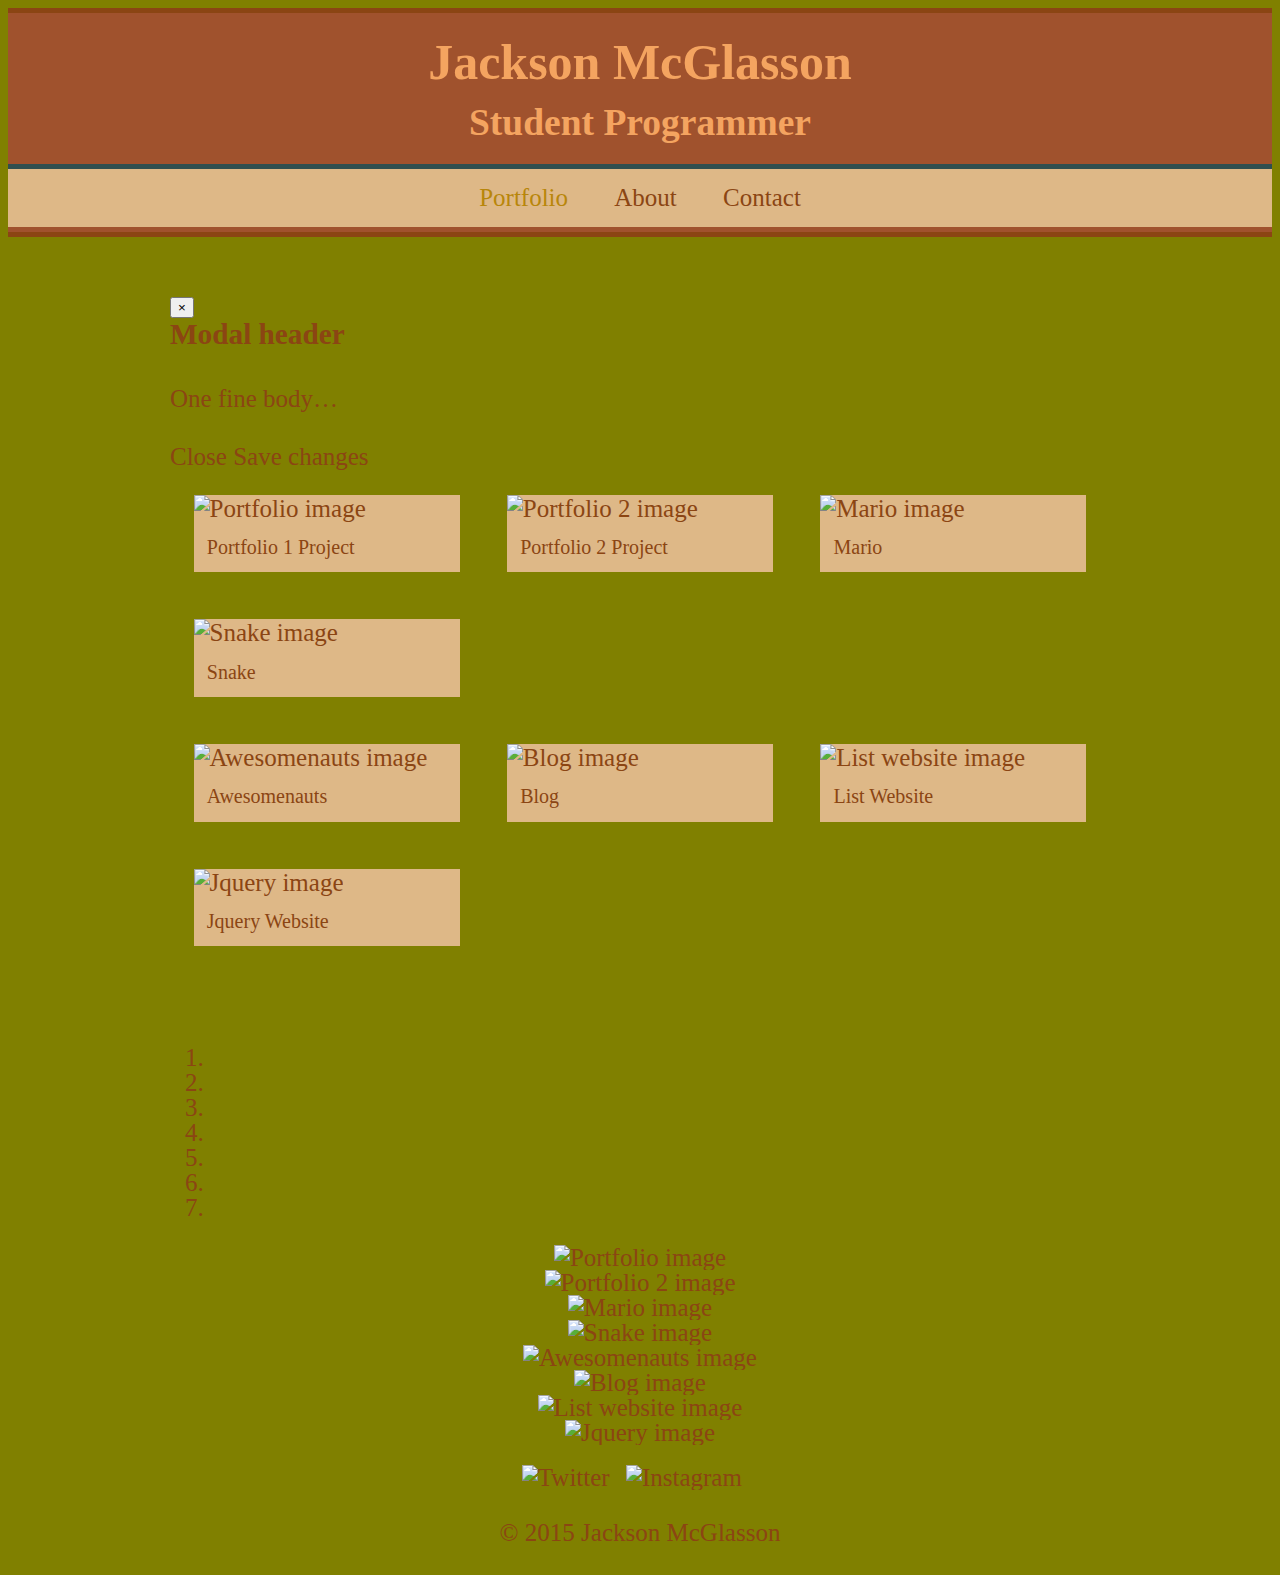
==== index.html @ 61b1d2ee "fixed some carousel things" ====
<html>

<head>
    <meta charset="utf-8">
    <meta name="description" content="">
    <meta name="viewport" content="width=device width, initial-scale=1">
    <title>Jackson McGlasson</title>
    <link href='https://fonts.googleapis.com/css?family=Permanent+Marker' rel='stylesheet' type='text/css'>
    <link href='http://fonts.googleapis.com/css?family=Exo:400,900,700italic' rel='stylesheet' type='text/css'>
    <link rel="stylesheet" href="bootstrap/css/bootstrap.css">
    <link rel="stylesheet" href="bootstrap/css/bootstrap-responsive.css">
    <link rel="stylesheet" href="css/normalize.css">
    <link rel="stylesheet" href="css/style2.css">


</head>

<body>

    <header>
        <!-- links to front page-->
        <a href="index.html" id="logo">
            <h1>
              Jackson McGlasson
              </h1>
            <h2>
               Student Programmer
              </h2>
        </a>
        <!--navigation section -->
        <nav>
            <!--list of links-->
            <ul>
                <li> <a href="index.html" class="selected">Portfolio</a> </li>
                <li> <a href="about.html">About</a> </li>
                <li> <a href="contact.html">Contact</a> </li>
            </ul>
        </nav>
    </header>
    <div id="wrapper">
        <section>
            <div class="modal hide fade">
                <div class="modal-header">
                    <button type="button" class="close" data-dismiss="modal" aria-hidden="true">&times</button>
                    <h3>Modal header</h3>
                </div>
                <div class="modal-body">
                    <p>One fine body…</p>
                </div>
                <div class="modal-footer">
                    <a href="#" class="btn">Close</a>
                    <a href="#" class="btn btn-primary">Save changes</a>
                </div>
            </div>
            <ul id="gallery">
                <!--images-->
                <li>
                    <a href="img/screenshot5.png">
                        <img src="img/screenshot5.png" alt="Portfolio image ">
                        <p>Portfolio 1 Project</p>
                    </a>
                </li>
                <li>
                    <a href="img/screenshot4.png">
                        <img src="img/screenshot4.png" alt="Portfolio 2 image ">
                        <p>Portfolio 2 Project</p>
                    </a>
                </li>
                <li>
                    <a href="img/Mario%20screenshot.png">
                        <img src="img/Mario%20screenshot.png" alt="Mario image ">
                        <p>Mario</p>
                    </a>
                </li>
                <li>
                    <a href="img/snakescreenshot.jpg">
                        <img src="img/snakescreenshot.jpg" alt="Snake image ">
                        <p>Snake</p>
                    </a>
                </li>
                <li>
                    <a href="img/awesomenautsscreenshot.png">
                        <img src="img/awesomenautsscreenshot.png" alt="Awesomenauts image">
                        <p>Awesomenauts</p>
                    </a>
                </li>
                <li>
                    <a href="img/blog-screenshot.png">
                        <img src="img/blog-screenshot.png" alt="Blog image ">
                        <p>Blog</p>
                    </a>
                </li>
                <li>
                    <a href="img/superwebsitescreenshot.png">
                        <img src="img/superwebsitescreenshot.png" alt="List website image">
                        <p>List Website</p>
                    </a>
                </li>
                <li>
                    <a href="img/jqueryscreenshot.png">
                        <img src="img/jqueryscreenshot.png" alt="Jquery image">
                        <p>Jquery Website</p>
                    </a>
                </li>
            </ul>

        </section>
        <footer>
            <div id="carousel-example-generic" class="carousel slide" data-ride="carousel">
                <!-- Indicators -->
                <ol id="indicators" class="carousel-indicators">
                    <li data-target="#carousel-example-generic" data-slide-to="0" class="active"></li>
                    <li data-target="#carousel-example-generic" data-slide-to="1"></li>
                    <li data-target="#carousel-example-generic" data-slide-to="2"></li>
                    <li data-target="#carousel-example-generic" data-slide-to="3"></li>
                    <li data-target="#carousel-example-generic" data-slide-to="4"></li>
                    <li data-target="#carousel-example-generic" data-slide-to="5"></li>
                    <li data-target="#carousel-example-generic" data-slide-to="6"></li>
                </ol>
                <!-- Wrapper for slides -->
                <div id="slides" class="carousel-inner">
                    <div class="item active">
                        <img src="img/screenshot5.png" alt="Portfolio image ">
                        <div class="carousel-caption">
                        </div>
                    </div>
                    <div class="item">
                        <img src="img/screenshot4.png" alt="Portfolio 2 image ">
                        <div class="carousel-caption">
                        </div>
                    </div>
                    <div class="item">
                        <img src="img/Mario%20screenshot.png" alt="Mario image ">
                        <div class="carousel-caption">
                        </div>
                    </div>
                    <div class="item">
                        <img src="img/snakescreenshot.jpg" alt="Snake image ">
                        <div class="carousel-caption">
                        </div>
                    </div>
                    <div class="item">
                        <img src="img/awesomenautsscreenshot.png" alt="Awesomenauts image">
                        <div class="carousel-caption">
                        </div>
                    </div>
                    <div class="item">
                        <img src="img/blog-screenshot.png" alt="Blog image ">
                        <div class="carousel-caption">
                        </div>
                    </div>
                    <div class="item">
                        <img src="img/superwebsitescreenshot.png" alt="List website image">
                        <div class="carousel-caption">
                        </div>
                    </div>
                    <div class="item">
                        <img src="img/jqueryscreenshot.png" alt="Jquery image">
                        <div class="carousel-caption">
                        </div>
                    </div>
                    <div id="myCarousel" class="carousel slide span12">
                    </div>
                    <!-- Controls -->
                    <a id="left" class="left carousel-control left" href="#carousel-example-generic" role="button" data-slide="prev">
                        <span class="glyphicon glyphicon-chevron-left"></span>
                    </a>
                    <a id="right" class="right carousel-control right" href="#carousel-example-generic" role="button" data-slide="next">
                        <span class="glyphicon glyphicon-chevron-right"></span>
                    </a>
                </div>
                <a href="#"><img src="img/twitter.png" alt="Twitter" class="social-media-icon"></a>
                <a href="https://instagram.com/my_app_academy/">
                    <img src="img/instagram.jpg" alt="Instagram" class="social-media-icon"></a>
                <a href="https://www.youtube.com/channel/UCYYs4q5KpFhgUf9Leb0CxvQ"><img src="img/YouTube.png" alt "YouTube" class="social-media-icon"></a>
                <p>
                    &copy; 2015 Jackson McGlasson
                </p>
        </footer>
        </div>
        <script src="/bootstrap/js/bootstrap.js"></script>
        <script src="/bootstrap/js/main.js"></script>
</body>
<html/>
---- css/style2.css ----
/*csslint ids: false, box-model: false*/

body {
    background-color: olive;
    color: saddlebrown;
    font-family: 'Permanent Marker', cursive;
    font-size: 25px;
}

img {
    max-width: 100%;
}

h3 {
    margin: 0 0 1em 0;
}

p {
    padding: 5px 0 5px;
}



/*headers***************************************************************************/

h1 {
    color: sandybrown;
    margin: 15px 0;
}

h2 {
    color: sandybrown;
    margin: -5px 0 0;
}

header {
    background-color: sienna;
    float: left;
    margin: 0 0 30px 0;
    padding: 5px 0 5px 0;
    width: 100%;
}


/*footer****************************************************************************/

footer {
    clear: both;
    padding-top: 50px;
    text-align: center;
}

.social-media-icon {
    margin: 0 5px;
}


/*links******************************************************************************/

a {
    color: saddlebrown;
    text-decoration: none;
}


/*navigation***************************************************************************/

nav {
    background-color: burlywood;
    border-top: 5px solid darkslategrey;
    margin: 20px 0 0;
    text-align: center;
}

nav ul {
    list-style: none;
    margin: 0 10px;
    padding: 10px 0;
}

nav li {
    display: inline-block;
    font-weight: 300;
    padding: 5px 20px 5px;
}

nav a,
nav a: visited {
    color: darkgoldenrod;
}

nav .selected,
nav a:hover {
    color: darkgoldenrod;
}


/*ids***********************************************************************************/

#gallery {
    list-style: none;
    margin: 0;
    padding: 0;
}

#gallery li {
    background-color: burlywood;
    color: beige;
    float: left;
    margin: 2.5%;
    width: 45%;
}

#gallery li a p {
    color: saddlebrown;
    font-size: 0.8em;
    margin: 0;
    padding: 5%;
}

#wrapper {
    /*sets maximmum width*/
    margin: 0 auto;
    max-width: 940px;
    padding: 0 5%;
}

#logo {
    margin: 0;
    text-align: center;
}


/*about me page********************************************************/


/*should be 200 px photo*/

.profile-photo {
    border-radius: 15%;
    display: block;
    max-width: 70px;
}


/*contact page********************************************************/

.contact-info a {
    background-repeat: no-repeat;
    background-size: 20px 20px;
    display: block;
    margin: 0 0 10px;
    padding: 0 0 0 30px;
}

.contact-info .mail a {
    background-image: url('../img/mail.jpg')
}

.contact-info .twitter a {
    background-image: url('../img/instagram.jpg')
}
.carousel {
    position: relative;
    margin-bottom: 20px;
    line-height: 1;
}

/*media queries********************************************************/


/*two column layout*/

@media screen and (min-width: 480px) {
    #primary {
        float: left;
        width: 50%;
    }
    #secondary {
        float: right;
        width: 40%;
    }
    /*three column portfolio layout*/
    #gallery li {
        float: left;
        width: 28.3333%;
    }
    #gallery li:nth-child(5n) {
        clear: left;
    }
    /*about page*/
    .profile-photo {
        float: left;
        margin: 0 5% 80px 0;
    }
}

@media screen and (min-width: 660px) {
    /*nav*/
    header {
        border-bottom: 5px solid saddlebrown;
        border-top: 5px solid saddlebrown;
        margin-bottom: 60px;
    }
}
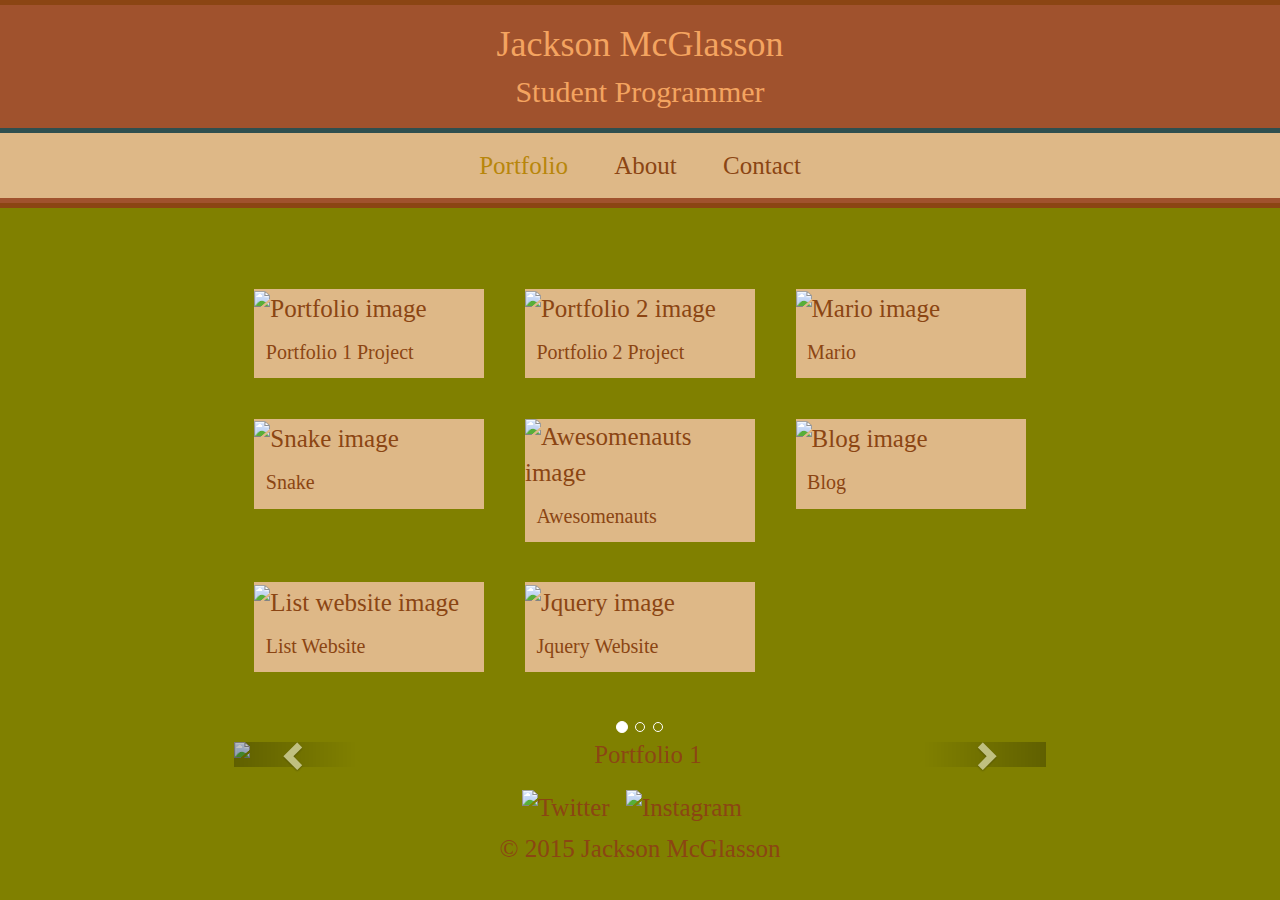
==== commit 3e5a10cc: "bootstrap" ====
--- a/index.html
+++ b/index.html
@@ -7,8 +7,8 @@
     <title>Jackson McGlasson</title>
     <link href='https://fonts.googleapis.com/css?family=Permanent+Marker' rel='stylesheet' type='text/css'>
     <link href='http://fonts.googleapis.com/css?family=Exo:400,900,700italic' rel='stylesheet' type='text/css'>
-    <link rel="stylesheet" href="bootstrap/css/bootstrap.css">
-    <link rel="stylesheet" href="bootstrap/css/bootstrap-responsive.css">
+    <link rel="stylesheet" href="bootstrap-/css/bootstrap.css">
+    <link rel="stylesheet" href="bootstrap-/css/bootstrap-responsive.css">
     <link rel="stylesheet" href="css/normalize.css">
     <link rel="stylesheet" href="css/style2.css">
 
@@ -108,77 +108,46 @@
         <footer>
             <div id="carousel-example-generic" class="carousel slide" data-ride="carousel">
                 <!-- Indicators -->
-                <ol id="indicators" class="carousel-indicators">
+                <ol class="carousel-indicators">
                     <li data-target="#carousel-example-generic" data-slide-to="0" class="active"></li>
                     <li data-target="#carousel-example-generic" data-slide-to="1"></li>
                     <li data-target="#carousel-example-generic" data-slide-to="2"></li>
-                    <li data-target="#carousel-example-generic" data-slide-to="3"></li>
-                    <li data-target="#carousel-example-generic" data-slide-to="4"></li>
-                    <li data-target="#carousel-example-generic" data-slide-to="5"></li>
-                    <li data-target="#carousel-example-generic" data-slide-to="6"></li>
                 </ol>
+
                 <!-- Wrapper for slides -->
-                <div id="slides" class="carousel-inner">
+                <div class="carousel-inner" role="listbox">
                     <div class="item active">
-                        <img src="img/screenshot5.png" alt="Portfolio image ">
+                        <img src="img/screenshot5.png" alt="Portfolio 1">
                         <div class="carousel-caption">
                         </div>
                     </div>
                     <div class="item">
-                        <img src="img/screenshot4.png" alt="Portfolio 2 image ">
+                        <img src="img/screenshot4.png" alt="Portfolio">
                         <div class="carousel-caption">
                         </div>
                     </div>
-                    <div class="item">
-                        <img src="img/Mario%20screenshot.png" alt="Mario image ">
-                        <div class="carousel-caption">
-                        </div>
-                    </div>
-                    <div class="item">
-                        <img src="img/snakescreenshot.jpg" alt="Snake image ">
-                        <div class="carousel-caption">
-                        </div>
-                    </div>
-                    <div class="item">
-                        <img src="img/awesomenautsscreenshot.png" alt="Awesomenauts image">
-                        <div class="carousel-caption">
-                        </div>
-                    </div>
-                    <div class="item">
-                        <img src="img/blog-screenshot.png" alt="Blog image ">
-                        <div class="carousel-caption">
-                        </div>
-                    </div>
-                    <div class="item">
-                        <img src="img/superwebsitescreenshot.png" alt="List website image">
-                        <div class="carousel-caption">
-                        </div>
-                    </div>
-                    <div class="item">
-                        <img src="img/jqueryscreenshot.png" alt="Jquery image">
-                        <div class="carousel-caption">
-                        </div>
-                    </div>
-                    <div id="myCarousel" class="carousel slide span12">
-                    </div>
-                    <!-- Controls -->
-                    <a id="left" class="left carousel-control left" href="#carousel-example-generic" role="button" data-slide="prev">
-                        <span class="glyphicon glyphicon-chevron-left"></span>
-                    </a>
-                    <a id="right" class="right carousel-control right" href="#carousel-example-generic" role="button" data-slide="next">
-                        <span class="glyphicon glyphicon-chevron-right"></span>
-                    </a>
                 </div>
-                <a href="#"><img src="img/twitter.png" alt="Twitter" class="social-media-icon"></a>
-                <a href="https://instagram.com/my_app_academy/">
-                    <img src="img/instagram.jpg" alt="Instagram" class="social-media-icon"></a>
-                <a href="https://www.youtube.com/channel/UCYYs4q5KpFhgUf9Leb0CxvQ"><img src="img/YouTube.png" alt "YouTube" class="social-media-icon"></a>
-                <p>
-                    &copy; 2015 Jackson McGlasson
-                </p>
+
+                <!-- Controls -->
+                <a class="left carousel-control" href="#carousel-example-generic" role="button" data-slide="prev">
+                    <span class="glyphicon glyphicon-chevron-left" aria-hidden="true"></span>
+                    <span class="sr-only">Previous</span>
+                </a>
+                <a class="right carousel-control" href="#carousel-example-generic" role="button" data-slide="next">
+                    <span class="glyphicon glyphicon-chevron-right" aria-hidden="true"></span>
+                    <span class="sr-only">Next</span>
+                </a>
+            </div>
+            <a href="#"><img src="img/twitter.png" alt="Twitter" class="social-media-icon"></a>
+            <a href="https://instagram.com/my_app_academy/">
+                <img src="img/instagram.jpg" alt="Instagram" class="social-media-icon"></a>
+            <a href="https://www.youtube.com/channel/UCYYs4q5KpFhgUf9Leb0CxvQ"><img src="img/YouTube.png" alt "YouTube" class="social-media-icon"></a>
+            <p>
+                &copy; 2015 Jackson McGlasson
+            </p>
         </footer>
-        </div>
-        <script src="/bootstrap/js/bootstrap.js"></script>
-        <script src="/bootstrap/js/main.js"></script>
+    </div>
+    <script src="/bootstrap-/js/bootstrap.js"></script>
+    <script src="bootstrap-/js/main.js"></script>
 </body>
 <html/>--- a/css/style2.css
+++ b/css/style2.css
@@ -185,7 +185,7 @@
         float: left;
         width: 28.3333%;
     }
-    #gallery li:nth-child(5n) {
+    #gallery li:nth-child(7n) {
         clear: left;
     }
     /*about page*/
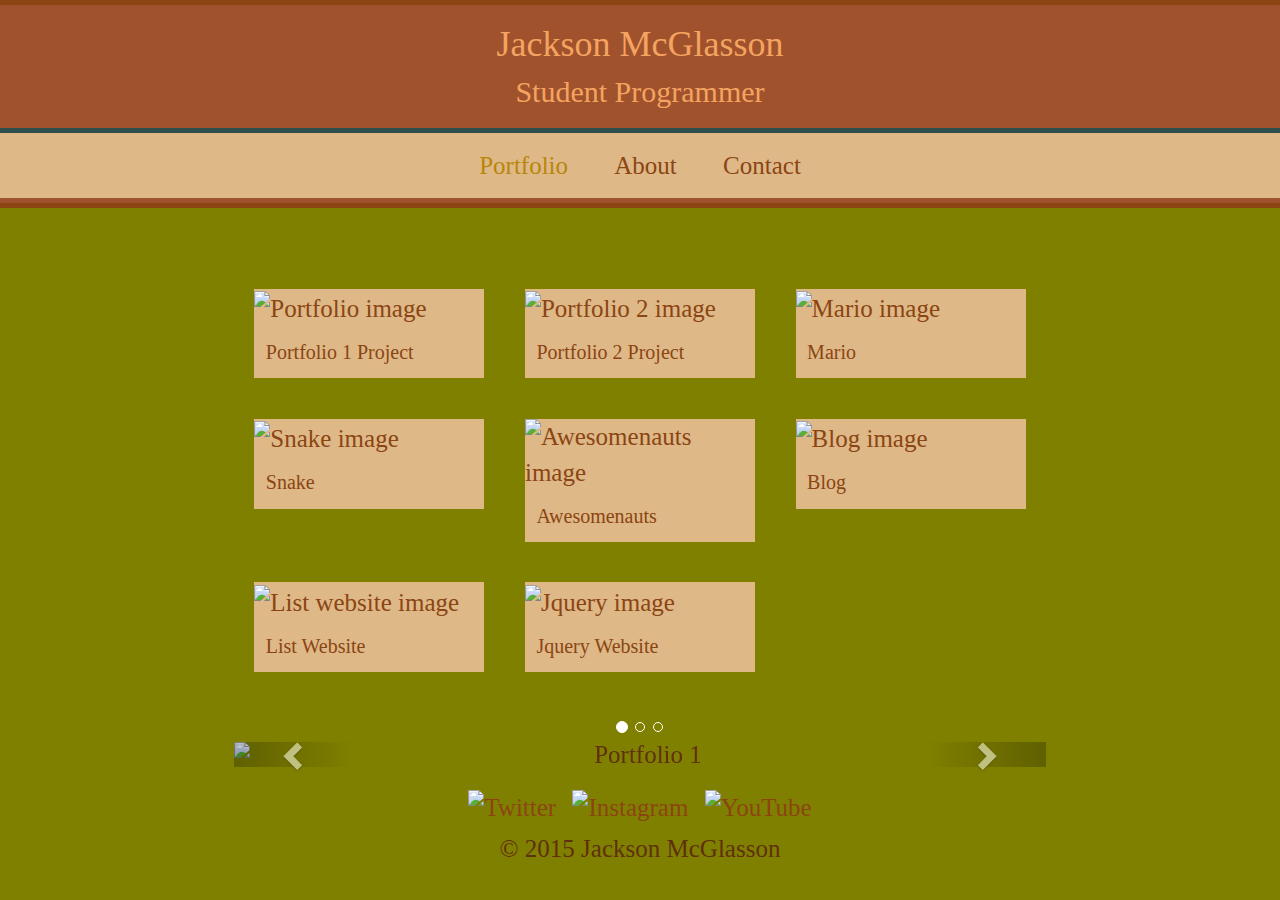
==== commit 4b49a7e9: "font change" ====
--- a/index.html
+++ b/index.html
@@ -106,6 +106,15 @@
 
         </section>
         <footer>
+            <script type="text/javascript">
+                $(document).ready(function () {
+                    $('.carousel').carousel({
+                        interval: 3000
+                    });  
+
+                    $('.carousel').carousel('cycle');
+                });
+            </script>
             <div id="carousel-example-generic" class="carousel slide" data-ride="carousel">
                 <!-- Indicators -->
                 <ol class="carousel-indicators">
@@ -141,7 +150,7 @@
             <a href="#"><img src="img/twitter.png" alt="Twitter" class="social-media-icon"></a>
             <a href="https://instagram.com/my_app_academy/">
                 <img src="img/instagram.jpg" alt="Instagram" class="social-media-icon"></a>
-            <a href="https://www.youtube.com/channel/UCYYs4q5KpFhgUf9Leb0CxvQ"><img src="img/YouTube.png" alt "YouTube" class="social-media-icon"></a>
+            <a href="https://www.youtube.com/channel/UCYYs4q5KpFhgUf9Leb0CxvQ"><img src="img/YouTube.png" alt= "YouTube" class="social-media-icon"></a>
             <p>
                 &copy; 2015 Jackson McGlasson
             </p>
--- a/css/style2.css
+++ b/css/style2.css
@@ -2,7 +2,7 @@
 
 body {
     background-color: olive;
-    color: saddlebrown;
+    color: rgb(95, 48, 14);;
     font-family: 'Permanent Marker', cursive;
     font-size: 25px;
 }
@@ -161,9 +161,9 @@
     background-image: url('../img/instagram.jpg')
 }
 .carousel {
+    line-height: 1;
+    margin-bottom: 20px;
     position: relative;
-    margin-bottom: 20px;
-    line-height: 1;
 }
 
 /*media queries********************************************************/
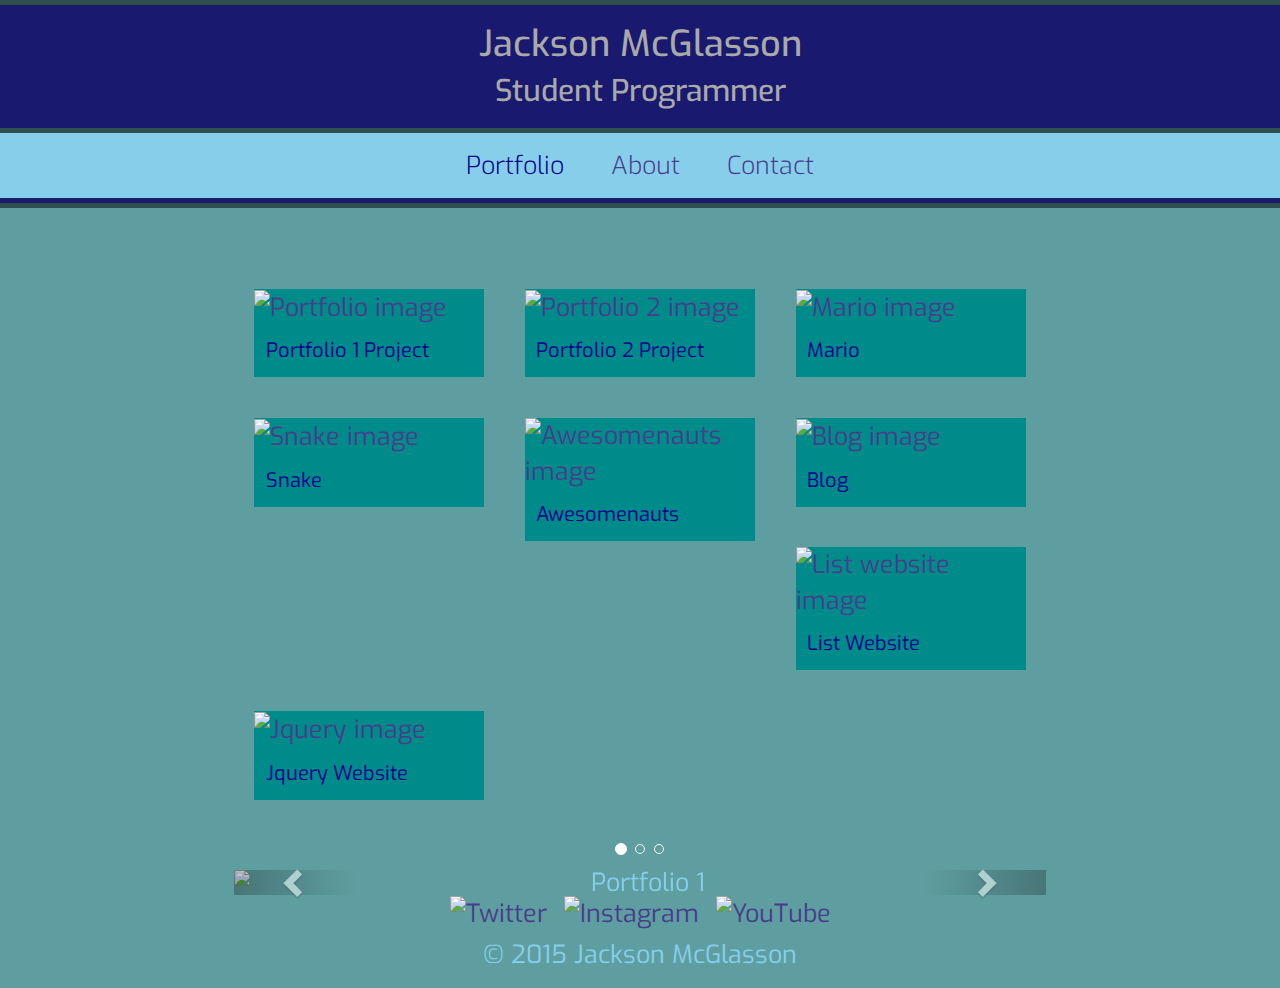
==== commit 8a70ff27: "finished milestone1" ====
--- a/index.html
+++ b/index.html
@@ -10,7 +10,7 @@
     <link rel="stylesheet" href="bootstrap-/css/bootstrap.css">
     <link rel="stylesheet" href="bootstrap-/css/bootstrap-responsive.css">
     <link rel="stylesheet" href="css/normalize.css">
-    <link rel="stylesheet" href="css/style2.css">
+    <link rel="stylesheet" href="css/style.css">
 
 
 </head>
@@ -110,17 +110,17 @@
                 $(document).ready(function () {
                     $('.carousel').carousel({
                         interval: 3000
-                    });  
+                    });
 
                     $('.carousel').carousel('cycle');
                 });
             </script>
-            <div id="carousel-example-generic" class="carousel slide" data-ride="carousel">
+            <div id="carousel" class="carousel slide" data-ride="carousel">
                 <!-- Indicators -->
                 <ol class="carousel-indicators">
-                    <li data-target="#carousel-example-generic" data-slide-to="0" class="active"></li>
-                    <li data-target="#carousel-example-generic" data-slide-to="1"></li>
-                    <li data-target="#carousel-example-generic" data-slide-to="2"></li>
+                    <li data-target="#carousel" data-slide-to="0" class="active"></li>
+                    <li data-target="#carousel" data-slide-to="1"></li>
+                    <li data-target="#carousel" data-slide-to="2"></li>
                 </ol>
 
                 <!-- Wrapper for slides -->
@@ -136,27 +136,26 @@
                         </div>
                     </div>
                 </div>
-
-                <!-- Controls -->
-                <a class="left carousel-control" href="#carousel-example-generic" role="button" data-slide="prev">
-                    <span class="glyphicon glyphicon-chevron-left" aria-hidden="true"></span>
-                    <span class="sr-only">Previous</span>
-                </a>
-                <a class="right carousel-control" href="#carousel-example-generic" role="button" data-slide="next">
-                    <span class="glyphicon glyphicon-chevron-right" aria-hidden="true"></span>
-                    <span class="sr-only">Next</span>
-                </a>
-            </div>
-            <a href="#"><img src="img/twitter.png" alt="Twitter" class="social-media-icon"></a>
-            <a href="https://instagram.com/my_app_academy/">
-                <img src="img/instagram.jpg" alt="Instagram" class="social-media-icon"></a>
-            <a href="https://www.youtube.com/channel/UCYYs4q5KpFhgUf9Leb0CxvQ"><img src="img/YouTube.png" alt= "YouTube" class="social-media-icon"></a>
-            <p>
-                &copy; 2015 Jackson McGlasson
-            </p>
-        </footer>
+            <!-- Controls -->
+            <a class="left carousel-control" href="#carousel" role="button" data-slide="prev">
+                <span class="glyphicon glyphicon-chevron-left" aria-hidden="true"></span>
+                <span class="sr-only">Previous</span>
+            </a>
+            <a class="right carousel-control" href="#carousel" role="button" data-slide="next">
+                <span class="glyphicon glyphicon-chevron-right" aria-hidden="true"></span>
+                <span class="sr-only">Next</span>
+            </a>
+    </div>
+    <a href="#"><img src="img/twitter.png" alt="Twitter" class="social-media-icon"></a>
+    <a href="https://instagram.com/my_app_academy/">
+        <img src="img/instagram.jpg" alt="Instagram" class="social-media-icon"></a>
+    <a href="https://www.youtube.com/channel/UCYYs4q5KpFhgUf9Leb0CxvQ"><img src="img/YouTube.png" alt="YouTube" class="social-media-icon"></a>
+    <p>
+        &copy; 2015 Jackson McGlasson
+    </p>
+    </footer>
     </div>
     <script src="/bootstrap-/js/bootstrap.js"></script>
-    <script src="bootstrap-/js/main.js"></script>
+    <script src="bootstrap-/js/jquery.js"></script>
 </body>
 <html/>--- a/css/style.css
+++ b/css/style.css
@@ -0,0 +1,198 @@
+body {
+    background-color: cadetblue;
+    color: skyblue;
+    font-family: 'Exo', sans-serif;
+    font-size: 25px;
+}
+
+img {
+    max-width: 100%;
+}
+
+h3 {
+    margin: 0 0 1em 0;
+}
+
+p {
+    padding: 5px 0 5px;
+}
+
+
+/*headers***************************************************************************/
+
+h1 {
+    color: darkgray;
+    margin: 15px 0;
+}
+
+h2 {
+    color: darkgray;
+    margin: -5px 0 0;
+}
+
+header {
+    background-color: midnightblue;
+    float: left;
+    margin: 0 0 30px 0;
+    padding: 5px 0 5px 0;
+    width: 100%;
+}
+
+
+/*footer****************************************************************************/
+
+footer {
+    clear: both;
+    padding-top: 50px;
+    text-align: center;
+}
+
+.social-media-icon {
+    margin: 0 5px;
+}
+
+
+/*links******************************************************************************/
+
+a {
+    color: darkslateblue;
+    text-decoration: none;
+}
+
+
+/*navigation***************************************************************************/
+
+nav {
+    background-color: skyblue;
+    border-top: 5px solid darkslategrey;
+    margin: 20px 0 0;
+    text-align: center;
+}
+
+nav ul {
+    list-style: none;
+    margin: 0 10px;
+    padding: 10px 0;
+}
+
+nav li {
+    display: inline-block;
+    font-weight: 300;
+    padding: 5px 20px 5px;
+}
+
+nav a,
+nav a: visited {
+    color: darkblue;
+}
+
+nav .selected,
+nav a:hover {
+    color: darkblue;
+}
+
+
+/*ids***********************************************************************************/
+
+#gallery {
+    list-style: none;
+    margin: 0;
+    padding: 0;
+}
+
+#gallery li {
+    background-color: darkcyan;
+    color: beige;
+    float: left;
+    margin: 2.5%;
+    width: 45%;
+}
+
+#gallery li a p {
+    color: darkblue;
+    font-size: 0.8em;
+    margin: 0;
+    padding: 5%;
+}
+
+#wrapper {
+    /*sets maximmum width*/
+    margin: 0 auto;
+    max-width: 940px;
+    padding: 0 5%;
+}
+
+#logo {
+    margin: 0;
+    text-align: center;
+}
+
+
+/*about me page********************************************************/
+
+
+/*should be 200 px photo*/
+
+.profile-photo {
+    border-radius: 15%;
+    display: block;
+    max-width: 30px;
+}
+
+
+/*contact page********************************************************/
+
+.contact-info a {
+    background-repeat: no-repeat;
+    background-size: 20px 20px;
+    display: block;
+    margin: 0 0 10px;
+    padding: 0 0 0 30px;
+}
+
+.contact-info .mail a {
+    background-image: url('../img/mail.jpg')
+}
+
+.contact-info .twitter a {
+    background-image: url('../img/instagram.jpg')
+}
+
+
+/*media queries********************************************************/
+
+
+/*two column layout*/
+
+@media screen and (min-width: 480px) {
+    #primary {
+        float: left;
+        width: 50%;
+    }
+    #secondary {
+        float: right;
+        width: 40%;
+    }
+    /*three column portfolio layout*/
+    #gallery li {
+        float: left;
+        width: 28.3333%;
+    }
+    #gallery li:nth-child(4n) {
+        clear: left;
+    }
+    /*about page*/
+    .profile-photo {
+        float: left;
+        margin: 0 5% 80px 0;
+    }
+}
+
+@media screen and (min-width: 660px) {
+    /*nav*/
+    header {
+        border-bottom: 5px solid darkslategrey;
+        border-top: 5px solid darkslategrey;
+        margin-bottom: 60px;
+    }
+}